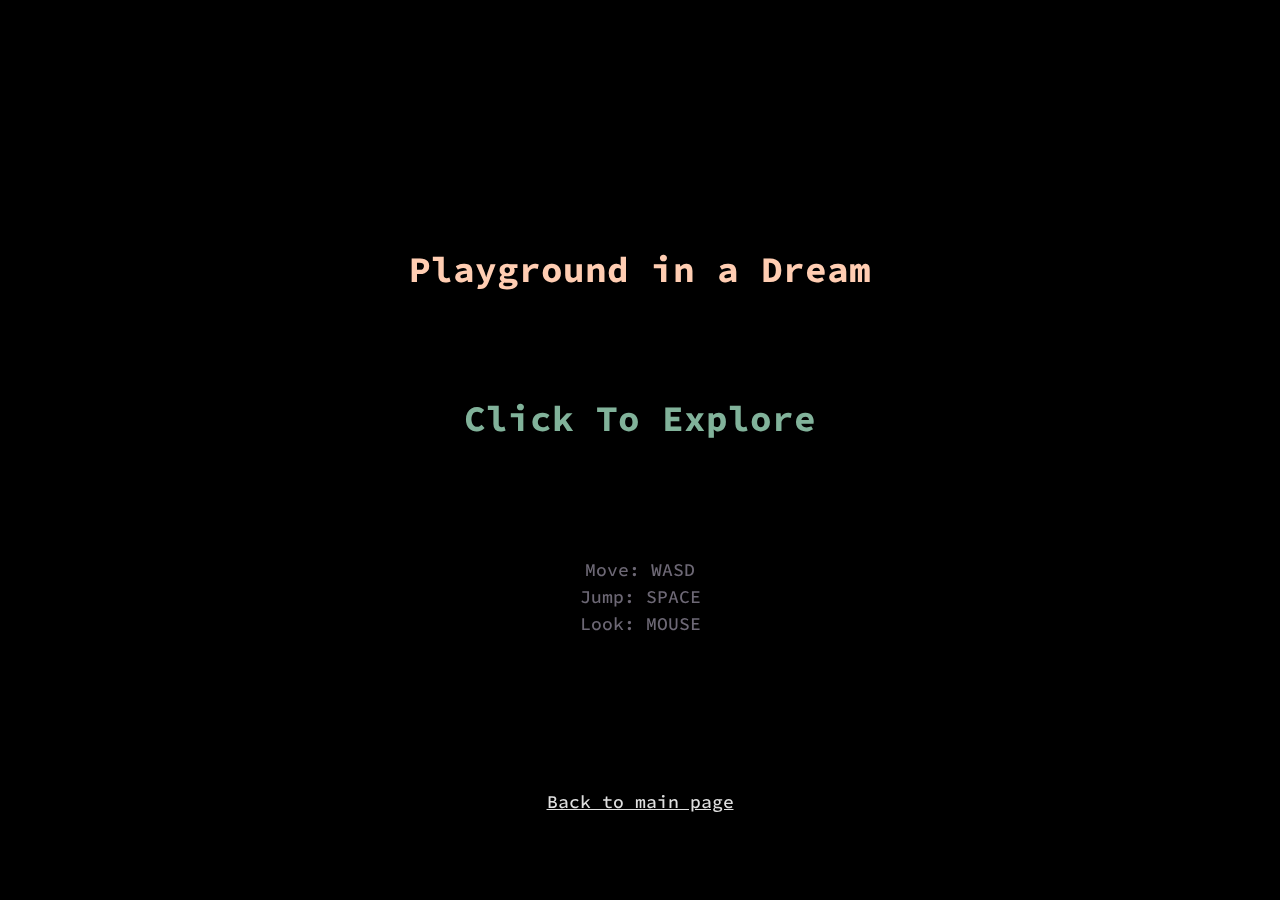
==== movement.html @ 169ea10c "Updated" ====
<!-- -->

<!DOCTYPE html>
<html>
  <head>
    <meta charset="utf-8" />
    <title>Art 109 Project 3</title>
    <link rel="stylesheet" href="./style2.css" />

    <!--Loading pointer lock example script, as a module script, it will call all the other required sources from the script.-->
    <script src="./client7.js" type="module"></script>
  </head>
  <body>
    <!--These divs contain the overlay text and are made invisible by functions within the client3.js script.-->
    <div id="blocker">
      <div id="instructions">
        <br />
        <h1>Playground in a Dream</h1>
        <h2 style="font-size:36px">
          Click To Explore
        </h2>
        <p class="move-mid">
          Move: WASD<br />
          Jump: SPACE<br />
          Look: MOUSE
        </p>
        <p class="move-mid">
          <a href="./">Back to main page</a>
        </p>
      </div>
    </div>
  </body>
</html>
---- style2.css ----
/* Style sheet from index.html and gtlf.html
This is used because of the differences needed for the full screen style.*/

@import url("https://fonts.googleapis.com/css2?family=Source+Code+Pro:wght@300;400;500;700&display=swap");

html,
body {
  font-family: "Source Code Pro", monospace;
  margin: auto;
}

h1 {
  font-style: bold;
  color: #ffcdb2;
  text-align: center;
  padding-top: 200px;
  padding-bottom: 50px;
}

h2 {
  color: #81b29a;
  text-align: center;
  padding-bottom: 20px;
}

p {
  width: 50%;
  font-weight: 500;
  padding: 0px;
  padding-left: 25%;
  padding-bottom: 20px;
  line-height: 150%;
}

p.move-mid {
  padding-left: 0%;
  text-align: center;
  margin: auto;
  color: #6d6875;
}

a {
  color: #dfdfdf;
}

/*Styles for the overlay*/
#blocker {
  position: absolute;
  width: 100%;
  height: 100%;
  background-color: rgba(0, 0, 0, 0.85);
}

#instructions {
  width: 100%;
  height: 100%;

  display: flex;
  flex-direction: column;
  justify-content: center;
  align-items: center;

  text-align: center;
  font-size: 18px;
  cursor: pointer;
}
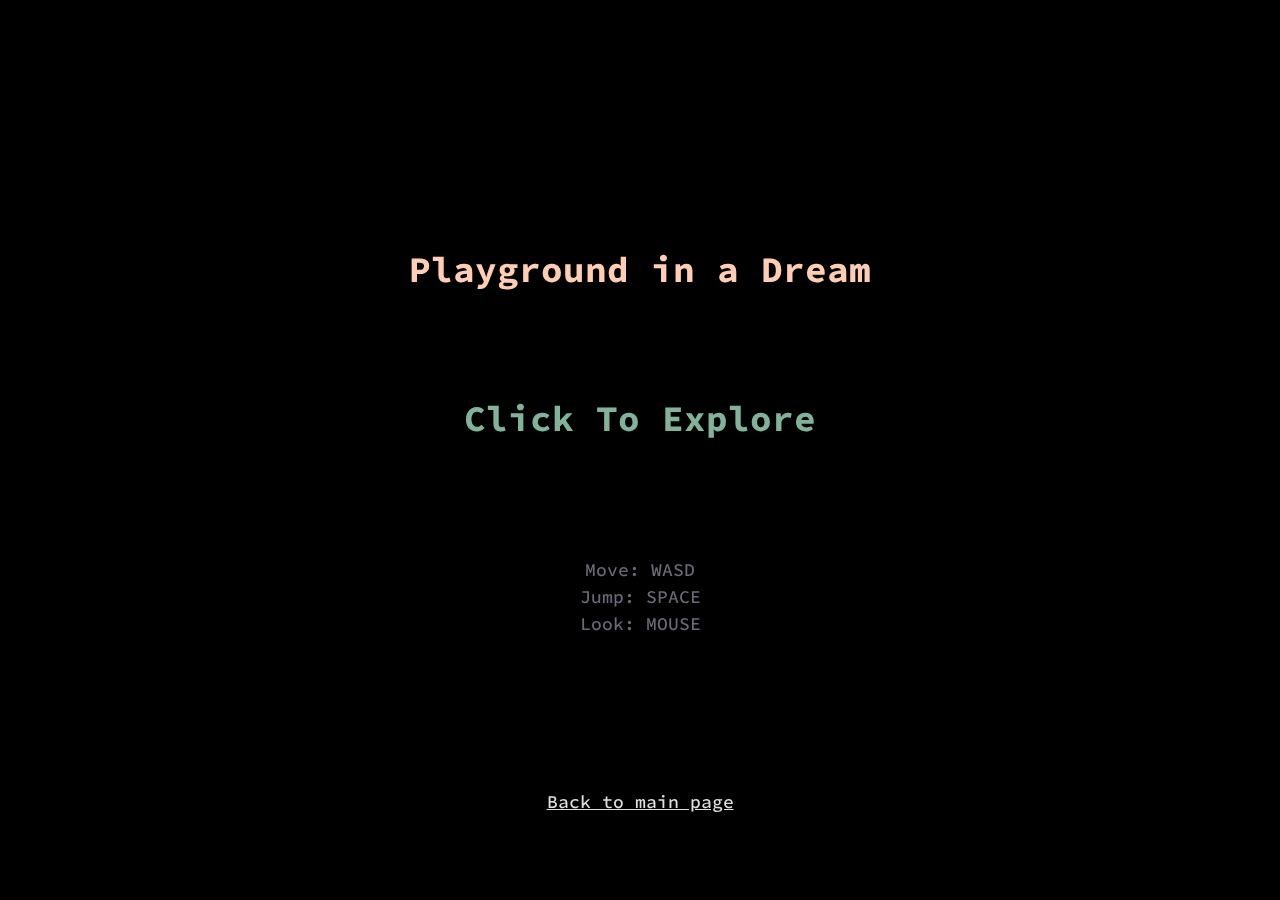
==== commit 45a22b39: "Update movement.html" ====
--- a/movement.html
+++ b/movement.html
@@ -5,10 +5,10 @@
   <head>
     <meta charset="utf-8" />
     <title>Art 109 Project 3</title>
-    <link rel="stylesheet" href="./style2.css" />
+    <link rel="stylesheet" href="style2.css" />
 
     <!--Loading pointer lock example script, as a module script, it will call all the other required sources from the script.-->
-    <script src="./client7.js" type="module"></script>
+    <script src="client7.js" type="module"></script>
   </head>
   <body>
     <!--These divs contain the overlay text and are made invisible by functions within the client3.js script.-->
@@ -30,4 +30,4 @@
       </div>
     </div>
   </body>
-</html>+</html>
